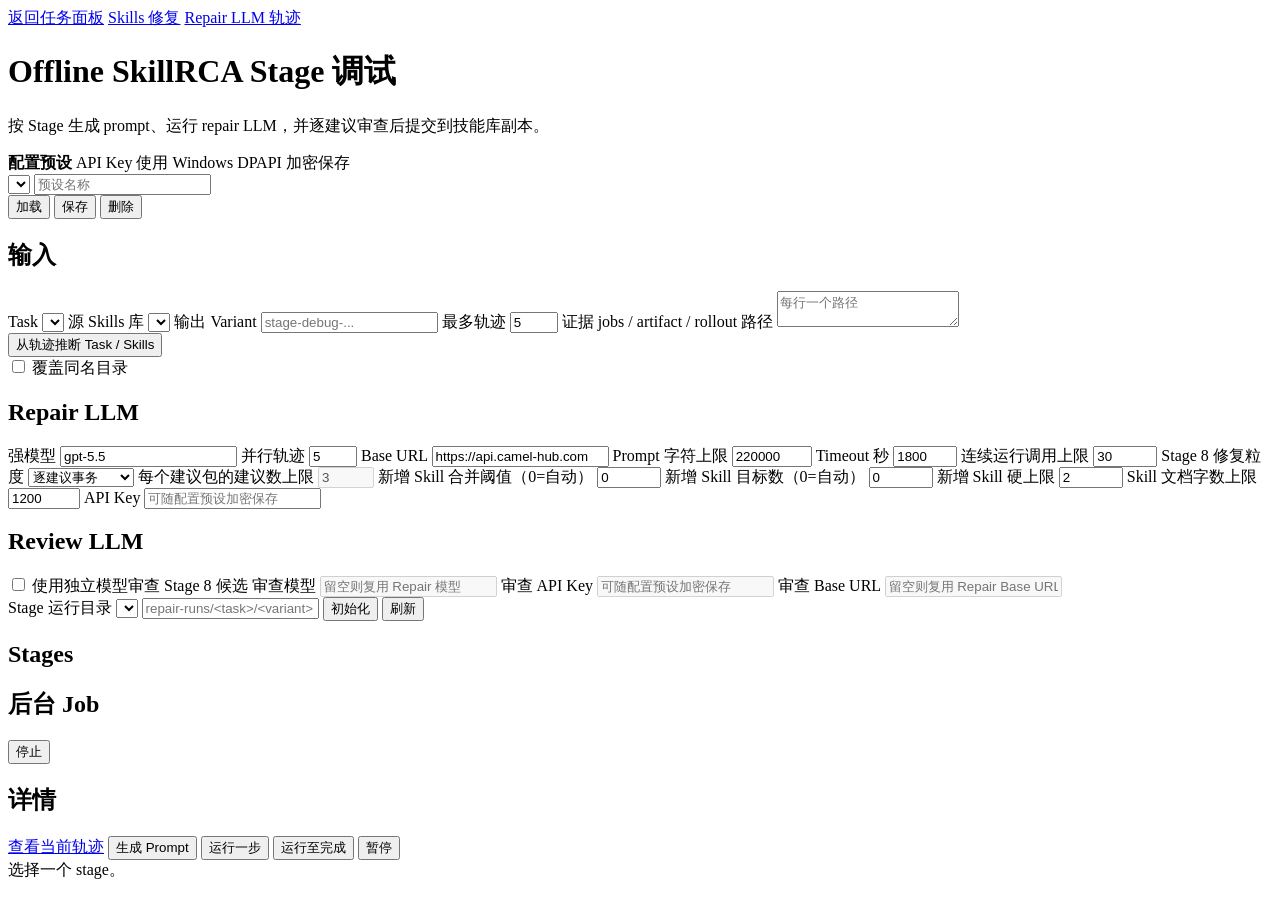
==== runner-app/public/repair-stage.html @ efbd9747 "chore: create portable SkillsBench runner and repair toolkit" ====
<!doctype html>
<html lang="zh-CN">
  <head>
    <meta charset="utf-8" />
    <meta name="viewport" content="width=device-width, initial-scale=1" />
    <title>Stage Debug · SkillsBench Runner</title>
    <link rel="stylesheet" href="/styles.css" />
  </head>
  <body class="analysis-body">
    <main class="analysis-shell repair-stage-shell">
      <header class="trajectory-topbar">
        <div>
          <a class="back-link" href="/">返回任务面板</a>
          <a class="back-link" href="/repair.html">Skills 修复</a>
          <a class="back-link" href="/repair-trace.html">Repair LLM 轨迹</a>
          <h1>Offline SkillRCA Stage 调试</h1>
          <p id="stageSubtitle">按 Stage 生成 prompt、运行 repair LLM，并逐建议审查后提交到技能库副本。</p>
        </div>
      </header>

      <section class="analysis-card repair-stage-preset-bar">
        <div class="repair-stage-preset-heading">
          <strong>配置预设</strong>
          <span id="stagePresetStatus" class="muted">API Key 使用 Windows DPAPI 加密保存</span>
        </div>
        <select id="stagePresetSelect" class="input" aria-label="配置预设"></select>
        <input id="stagePresetName" class="input" maxlength="80" placeholder="预设名称" aria-label="预设名称" />
        <div class="repair-stage-preset-actions">
          <button id="stagePresetLoad" class="secondary-button" type="button">加载</button>
          <button id="stagePresetSave" class="primary-button" type="button">保存</button>
          <button id="stagePresetDelete" class="secondary-button" type="button">删除</button>
        </div>
      </section>

      <section class="repair-stage-config">
        <div class="analysis-card">
          <div class="analysis-card-title">
            <h2>输入</h2>
            <span id="stageInitStatus" class="muted"></span>
          </div>
          <div class="analysis-form-grid">
            <label>
              <span>Task</span>
              <select id="stageTaskSelect" class="input"></select>
            </label>
            <label>
              <span>源 Skills 库</span>
              <select id="stageSkillsLibrary" class="input"></select>
            </label>
            <label>
              <span>输出 Variant</span>
              <input id="stageVariant" class="input" placeholder="stage-debug-..." />
            </label>
            <label>
              <span>最多轨迹</span>
              <input id="stageMaxTraces" class="input" type="number" min="1" max="30" value="5" />
            </label>
            <label class="wide">
              <span>证据 jobs / artifact / rollout 路径</span>
              <textarea id="stageTracePaths" class="input textarea" placeholder="每行一个路径"></textarea>
            </label>
            <div class="wide repair-stage-infer-row">
              <button id="stageInferInputs" class="secondary-button" type="button">从轨迹推断 Task / Skills</button>
              <span id="stageInferStatus" class="muted"></span>
            </div>
            <label class="inline-check">
              <input id="stageForce" type="checkbox" />
              覆盖同名目录
            </label>
          </div>
        </div>

        <div class="analysis-card">
          <div class="analysis-card-title">
            <h2>Repair LLM</h2>
            <span id="stageRunStatus" class="muted"></span>
          </div>
          <div class="analysis-form-grid">
            <label>
              <span>强模型</span>
              <input id="stageStrongModel" class="input" value="gpt-5.5" />
            </label>
            <label>
              <span>并行轨迹</span>
              <input id="stageTraceWorkers" class="input" type="number" min="1" max="20" value="5" />
            </label>
            <label class="wide">
              <span>Base URL</span>
              <input id="stageStrongBaseUrl" class="input" value="https://api.camel-hub.com" />
            </label>
            <label>
              <span>Prompt 字符上限</span>
              <input id="stageMaxPromptChars" class="input" type="number" min="20000" max="500000" value="220000" />
            </label>
            <label>
              <span>Timeout 秒</span>
              <input id="stageStrongTimeout" class="input" type="number" min="30" max="3600" value="1800" />
            </label>
            <label>
              <span>连续运行调用上限</span>
              <input id="stage7MaxOperations" class="input" type="number" min="1" max="1000" value="30" />
            </label>
            <label>
              <span>Stage 8 修复粒度</span>
              <select id="stage7RepairMode" class="input">
                <option value="per_suggestion">逐建议事务</option>
                <option value="skill_package">同 Skill 建议包</option>
              </select>
            </label>
            <label>
              <span>每个建议包的建议数上限</span>
              <input id="stage7SkillPackageSize" class="input" type="number" min="1" max="100" value="3" disabled />
            </label>
            <label>
              <span>新增 Skill 合并阈值（0=自动）</span>
              <input id="stageAddSkillMergeThreshold" class="input" type="number" min="0" max="1000" value="0" />
            </label>
            <label>
              <span>新增 Skill 目标数（0=自动）</span>
              <input id="stageAddSkillTargetCount" class="input" type="number" min="0" max="1000" value="0" />
            </label>
            <label>
              <span>新增 Skill 硬上限</span>
              <input id="stageMaxNewSkills" class="input" type="number" min="0" max="1000" value="2" />
            </label>
            <label>
              <span>Skill 文档字数上限</span>
              <input id="stageSkillWordLimit" class="input" type="number" min="100" max="20000" value="1200" />
            </label>
            <label class="wide">
              <span>API Key</span>
              <input id="stageStrongApiKey" class="input" type="password" placeholder="可随配置预设加密保存" />
            </label>
          </div>
        </div>

        <div class="analysis-card">
          <div class="analysis-card-title">
            <h2>Review LLM</h2>
          </div>
          <div class="analysis-form-grid">
            <label class="inline-check wide">
              <input id="stageSeparateReviewLlm" type="checkbox" />
              使用独立模型审查 Stage 8 候选
            </label>
            <label>
              <span>审查模型</span>
              <input id="stageReviewModel" class="input" placeholder="留空则复用 Repair 模型" disabled />
            </label>
            <label>
              <span>审查 API Key</span>
              <input id="stageReviewApiKey" class="input" type="password" placeholder="可随配置预设加密保存" disabled />
            </label>
            <label class="wide">
              <span>审查 Base URL</span>
              <input id="stageReviewBaseUrl" class="input" placeholder="留空则复用 Repair Base URL" disabled />
            </label>
          </div>
        </div>
      </section>

      <section class="analysis-card repair-stage-runbar">
        <label>
          <span>Stage 运行目录</span>
          <select id="stageRunSelect" class="input"></select>
        </label>
        <input id="stageOutputDir" class="input" placeholder="repair-runs/<task>/<variant>" />
        <button id="stageInit" class="primary-button">初始化</button>
        <button id="stageRefresh" class="secondary-button">刷新</button>
      </section>

      <section class="repair-stage-layout">
        <aside class="analysis-card repair-stage-list-card">
          <div class="analysis-card-title">
            <h2>Stages</h2>
            <span id="stageCount" class="muted"></span>
          </div>
          <div id="stageList" class="repair-stage-list"></div>
          <div class="analysis-card-title repair-stage-job-title">
            <h2>后台 Job</h2>
            <button id="stageStopJob" class="secondary-button">停止</button>
          </div>
          <div id="stageJobs" class="repair-stage-jobs"></div>
        </aside>

        <section class="analysis-card repair-stage-detail-card">
          <div class="analysis-card-title repair-stage-titlebar">
            <div>
              <h2 id="stageDetailTitle">详情</h2>
              <span id="stageDetailMeta" class="muted"></span>
            </div>
            <div class="repair-stage-actions">
              <a id="stageViewTrajectory" class="secondary-button disabled" href="#" target="_blank" rel="noreferrer" aria-disabled="true">查看当前轨迹</a>
              <button id="stagePrompt" class="secondary-button">生成 Prompt</button>
              <button id="stageRun" class="primary-button">运行一步</button>
              <button id="stageRunUntil" class="primary-button">运行至完成</button>
              <button id="stagePause" class="secondary-button">暂停</button>
            </div>
          </div>
          <div id="stageTabs" class="repair-trace-tabs"></div>
          <div id="stageDetail" class="repair-stage-detail">
            <div class="detail-empty">选择一个 stage。</div>
          </div>
        </section>
      </section>
    </main>

    <script src="/repair-stage.js" type="module"></script>
  </body>
</html>
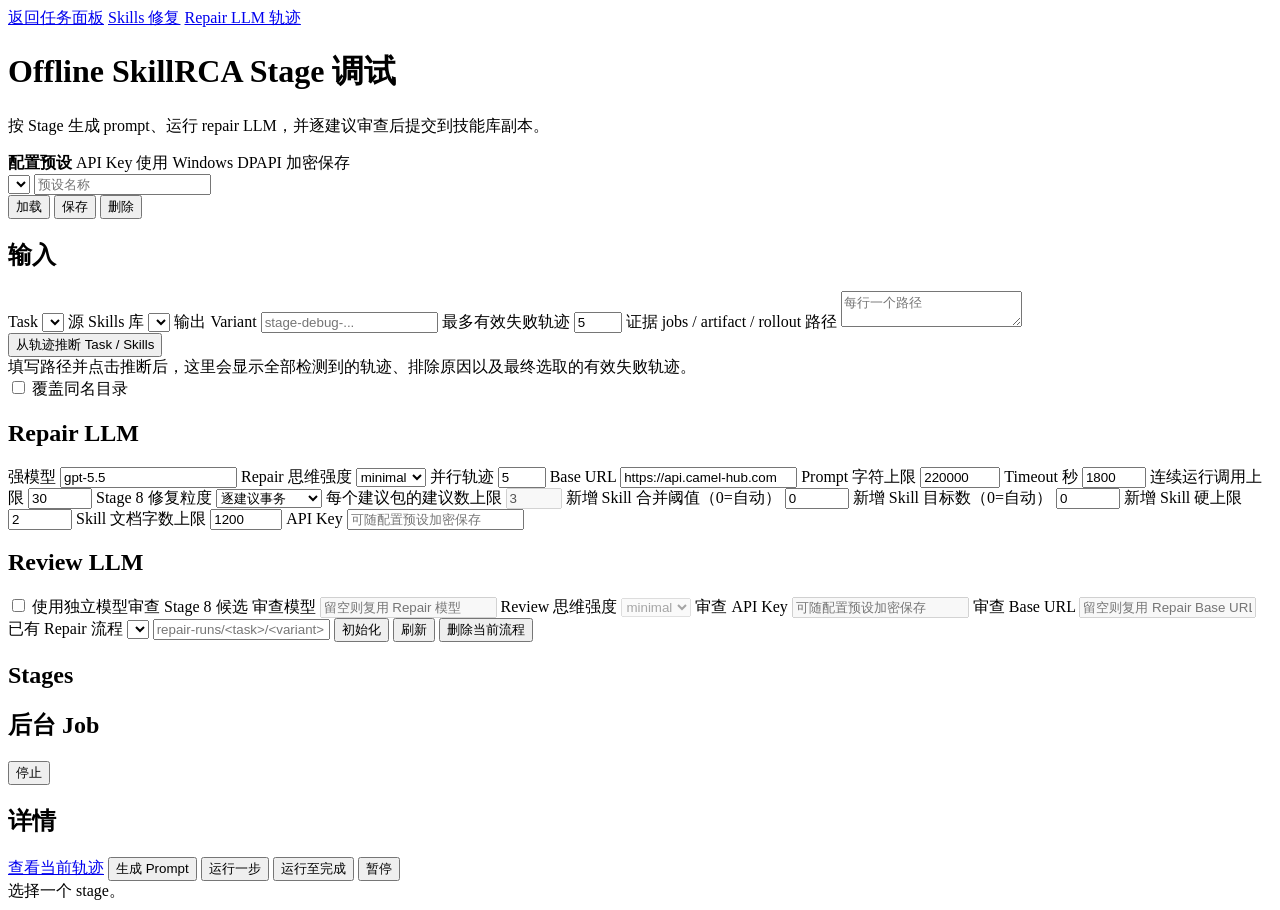
==== commit ed68c1c9: "feat: delete records and load existing repair workflows" ====
--- a/runner-app/public/repair-stage.html
+++ b/runner-app/public/repair-stage.html
@@ -52,7 +52,7 @@
               <input id="stageVariant" class="input" placeholder="stage-debug-..." />
             </label>
             <label>
-              <span>最多轨迹</span>
+              <span>最多有效失败轨迹</span>
               <input id="stageMaxTraces" class="input" type="number" min="1" max="30" value="5" />
             </label>
             <label class="wide">
@@ -63,6 +63,9 @@
               <button id="stageInferInputs" class="secondary-button" type="button">从轨迹推断 Task / Skills</button>
               <span id="stageInferStatus" class="muted"></span>
             </div>
+            <div id="stageTraceSelection" class="wide repair-stage-trace-selection muted">
+              填写路径并点击推断后，这里会显示全部检测到的轨迹、排除原因以及最终选取的有效失败轨迹。
+            </div>
             <label class="inline-check">
               <input id="stageForce" type="checkbox" />
               覆盖同名目录
@@ -79,6 +82,18 @@
             <label>
               <span>强模型</span>
               <input id="stageStrongModel" class="input" value="gpt-5.5" />
+            </label>
+            <label>
+              <span>Repair 思维强度</span>
+              <select id="stageStrongReasoningEffort" class="input">
+                <option value="off">关闭</option>
+                <option value="minimal" selected>minimal</option>
+                <option value="low">low</option>
+                <option value="medium">medium</option>
+                <option value="high">high</option>
+                <option value="max">max</option>
+                <option value="xhigh">xhigh</option>
+              </select>
             </label>
             <label>
               <span>并行轨迹</span>
@@ -148,6 +163,18 @@
               <input id="stageReviewModel" class="input" placeholder="留空则复用 Repair 模型" disabled />
             </label>
             <label>
+              <span>Review 思维强度</span>
+              <select id="stageReviewReasoningEffort" class="input" disabled>
+                <option value="off">关闭</option>
+                <option value="minimal" selected>minimal</option>
+                <option value="low">low</option>
+                <option value="medium">medium</option>
+                <option value="high">high</option>
+                <option value="max">max</option>
+                <option value="xhigh">xhigh</option>
+              </select>
+            </label>
+            <label>
               <span>审查 API Key</span>
               <input id="stageReviewApiKey" class="input" type="password" placeholder="可随配置预设加密保存" disabled />
             </label>
@@ -161,12 +188,13 @@
 
       <section class="analysis-card repair-stage-runbar">
         <label>
-          <span>Stage 运行目录</span>
+          <span>已有 Repair 流程</span>
           <select id="stageRunSelect" class="input"></select>
         </label>
         <input id="stageOutputDir" class="input" placeholder="repair-runs/<task>/<variant>" />
         <button id="stageInit" class="primary-button">初始化</button>
         <button id="stageRefresh" class="secondary-button">刷新</button>
+        <button id="stageDeleteRun" class="secondary-button" title="删除当前已加载的 repair 流程记录">删除当前流程</button>
       </section>
 
       <section class="repair-stage-layout">
